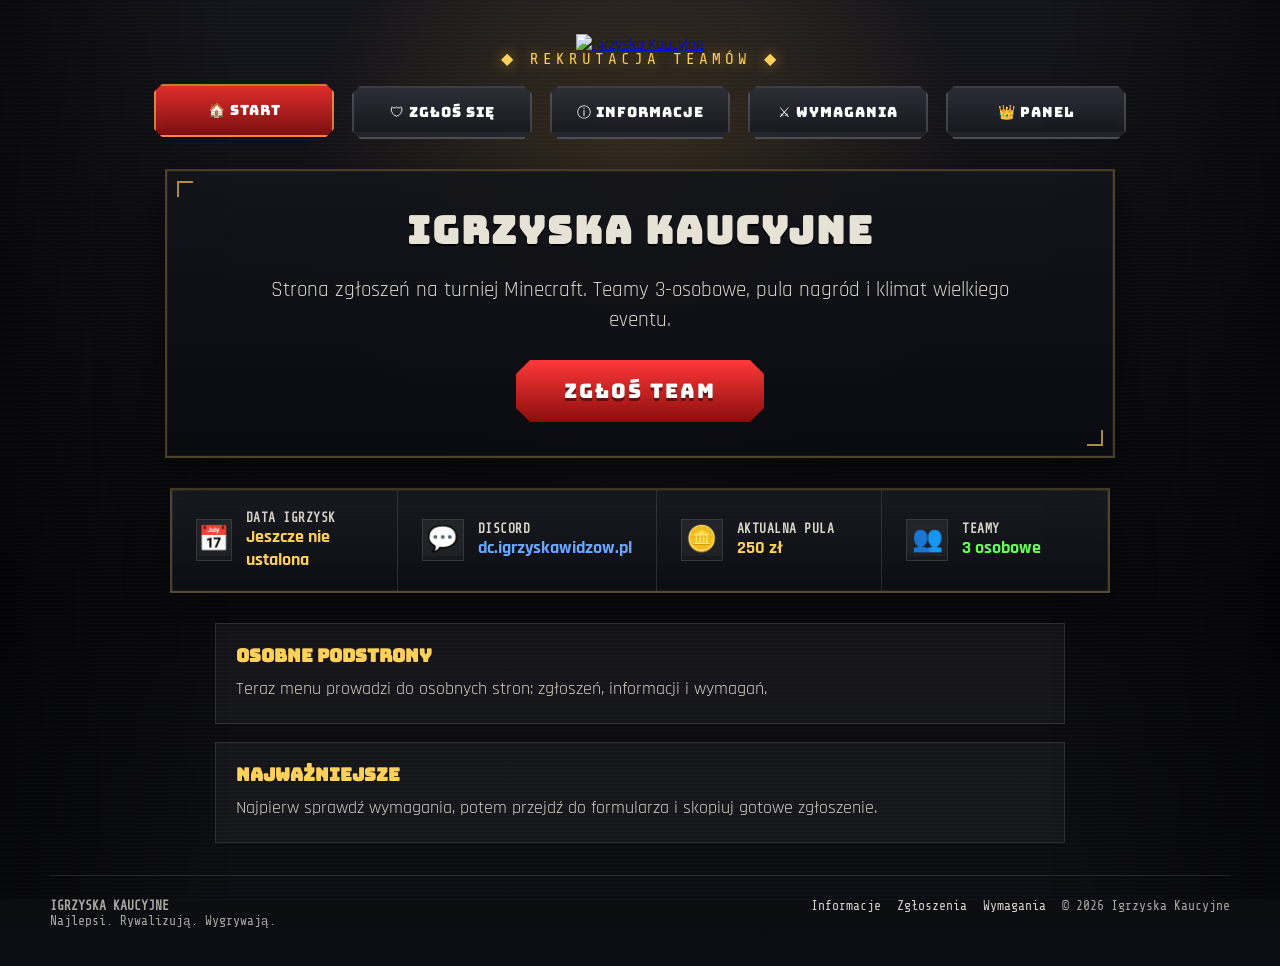
==== index.html @ 424b6cde "Add files via upload" ====
<!DOCTYPE html><html lang="pl"><head><meta charset="UTF-8"><meta name="viewport" content="width=device-width,initial-scale=1.0"><title>Igrzyska Kaucyjne — Start</title><link rel="stylesheet" href="style.css"></head><body><main class="page"><header><a href="index.html"><img class="logo" src="assets/logo.png" alt="Igrzyska Kaucyjne"></a><div class="topline">◆ REKRUTACJA TEAMÓW ◆</div></header><nav class="nav"><a href="index.html" class="active">🏠 Start</a><a href="zgloszenia.html" class="">🛡 Zgłoś się</a><a href="informacje.html" class="">ⓘ Informacje</a><a href="wymagania.html" class="">⚔ Wymagania</a>  <a href="admin.html">👑 Panel</a>
</nav><section class="hero card"><h1>Igrzyska Kaucyjne</h1><p>Strona zgłoszeń na turniej Minecraft. Teamy 3-osobowe, pula nagród i klimat wielkiego eventu.</p><a class="big-button" href="zgloszenia.html">Zgłoś team</a></section><section class="status-panel"><div class="stat"><div class="icon">📅</div><div><b>Data igrzysk</b><span>Jeszcze nie ustalona</span></div></div><div class="stat"><div class="icon">💬</div><div><b>Discord</b><span class="blue">dc.igrzyskawidzow.pl</span></div></div><div class="stat"><div class="icon">🪙</div><div><b>Aktualna pula</b><span>250 zł</span></div></div><div class="stat"><div class="icon">👥</div><div><b>Teamy</b><span class="green">3 osobowe</span></div></div></section><section class="list"><div class="list-item"><h2>Osobne podstrony</h2><p>Teraz menu prowadzi do osobnych stron: zgłoszeń, informacji i wymagań.</p></div><div class="list-item"><h2>Najważniejsze</h2><p>Najpierw sprawdź wymagania, potem przejdź do formularza i skopiuj gotowe zgłoszenie.</p></div></section><footer><div><strong>IGRZYSKA KAUCYJNE</strong><br>Najlepsi. Rywalizują. Wygrywają.</div><div><a href="informacje.html">Informacje</a><a href="zgloszenia.html">Zgłoszenia</a><a href="wymagania.html">Wymagania</a><span>© 2026 Igrzyska Kaucyjne</span></div></footer></main></body></html>
---- style.css ----
@import url('https://fonts.googleapis.com/css2?family=Bungee&family=Rajdhani:wght@500;600;700&family=Share+Tech+Mono&display=swap');
:root{--red:#e92828;--gold:#ffd15a;--green:#65ff57;--text:#f5f1e6;--muted:#a9a6a0;--blue:#6aa8ff}*{box-sizing:border-box}body{margin:0;min-height:100vh;color:var(--text);font-family:Rajdhani,system-ui,sans-serif;background:linear-gradient(180deg,rgba(9,9,13,.1),rgba(9,9,13,.94) 62%,#0d0e13),radial-gradient(circle at 50% 20%,rgba(255,191,67,.24),transparent 34%),url("assets/panorama.svg") center top/cover fixed,#15151c;overflow-x:hidden}body:before{content:"";position:fixed;inset:0;pointer-events:none;background:linear-gradient(90deg,rgba(0,0,0,.45),transparent 18%,transparent 82%,rgba(0,0,0,.45)),repeating-linear-gradient(0deg,rgba(255,255,255,.025) 0,rgba(255,255,255,.025) 1px,transparent 1px,transparent 4px);z-index:0}.page{position:relative;z-index:2;width:min(1180px,calc(100% - 32px));margin:0 auto;padding:34px 0 28px}header{text-align:center}.logo{width:min(520px,92vw);filter:drop-shadow(0 16px 28px rgba(0,0,0,.75))}.topline{margin:-6px auto 18px;font-family:'Share Tech Mono',monospace;color:var(--gold);letter-spacing:4px;text-shadow:0 0 14px rgba(255,199,64,.55)}.nav{display:flex;justify-content:center;gap:18px;flex-wrap:wrap;margin:14px 0 30px}.nav a{min-width:180px;text-align:center;text-decoration:none;color:white;padding:15px 24px;border:2px solid rgba(255,255,255,.16);background:linear-gradient(180deg,rgba(45,46,56,.92),rgba(22,23,30,.92));box-shadow:inset 0 -5px 0 rgba(255,255,255,.05),0 10px 24px rgba(0,0,0,.35);font-family:Bungee,sans-serif;font-size:14px;letter-spacing:1px;transition:.18s ease;clip-path:polygon(8px 0,calc(100% - 8px) 0,100% 8px,100% calc(100% - 8px),calc(100% - 8px) 100%,8px 100%,0 calc(100% - 8px),0 8px)}.nav a.active,.nav a:hover{border-color:rgba(255,209,90,.55);background:linear-gradient(180deg,#df2d2d,#7d0f0f);transform:translateY(-2px);box-shadow:0 0 0 3px rgba(255,204,57,.08),0 14px 28px rgba(0,0,0,.45),0 0 22px rgba(255,60,44,.32)}.card{background:linear-gradient(180deg,rgba(20,21,27,.94),rgba(10,11,16,.94));border:2px solid rgba(255,209,90,.25);box-shadow:0 18px 48px rgba(0,0,0,.55),inset 0 0 0 1px rgba(255,255,255,.045);padding:26px;position:relative}.card:before,.card:after{content:"";position:absolute;width:14px;height:14px;border:2px solid rgba(255,209,90,.65)}.card:before{left:10px;top:10px;border-right:0;border-bottom:0}.card:after{right:10px;bottom:10px;border-left:0;border-top:0}.hero{max-width:950px;margin:0 auto 30px;text-align:center;padding:34px 28px}.hero h1,.card-title{text-align:center;margin:0 0 20px;color:#e7e2d6;font-family:Bungee,sans-serif;font-size:clamp(24px,3vw,38px);letter-spacing:2px;text-shadow:0 2px 0 #000}.hero p{max-width:760px;margin:0 auto 24px;color:#d5d0c8;font-size:21px;line-height:1.45}.status-panel{margin:0 auto 30px;max-width:940px;display:grid;grid-template-columns:repeat(4,1fr);background:linear-gradient(180deg,rgba(28,29,35,.92),rgba(13,14,19,.94));border:2px solid rgba(255,209,90,.26);box-shadow:0 18px 44px rgba(0,0,0,.48),inset 0 0 0 1px rgba(255,255,255,.06)}.stat{padding:20px 24px;border-right:1px solid rgba(255,255,255,.12);display:flex;align-items:center;gap:14px;min-height:86px}.stat:last-child{border-right:0}.icon{width:42px;height:42px;display:grid;place-items:center;font-size:25px;background:rgba(255,255,255,.06);border:1px solid rgba(255,255,255,.1);box-shadow:inset 0 -4px 0 rgba(0,0,0,.22)}.stat b{display:block;font-family:'Share Tech Mono',monospace;color:#d9d5ca;font-size:13px;letter-spacing:.5px;text-transform:uppercase}.stat span{color:var(--gold);font-weight:800;font-size:18px}.blue{color:var(--blue)!important}.green{color:var(--green)!important}.big-button{display:inline-block;text-decoration:none;border:0;cursor:pointer;color:white;background:linear-gradient(180deg,#ff3838,#8b0d0d);padding:18px 48px;font-family:Bungee,sans-serif;letter-spacing:2px;font-size:20px;text-shadow:0 3px 0 rgba(0,0,0,.45);box-shadow:0 9px 0 #4e0909,0 16px 26px rgba(0,0,0,.4),0 0 22px rgba(255,39,39,.28);clip-path:polygon(14px 0,calc(100% - 14px) 0,100% 14px,100% calc(100% - 14px),calc(100% - 14px) 100%,14px 100%,0 calc(100% - 14px),0 14px);transition:.12s ease}.big-button:hover{transform:translateY(-2px);filter:brightness(1.1)}.main-grid{display:grid;grid-template-columns:1fr 330px;gap:24px;align-items:start}.form-grid{display:grid;grid-template-columns:repeat(3,1fr);gap:18px}.member{padding:16px;background:rgba(255,255,255,.035);border:1px solid rgba(255,255,255,.1);box-shadow:inset 0 -4px 0 rgba(0,0,0,.18)}.member h3{margin:0 0 14px;font-family:'Share Tech Mono',monospace;text-transform:uppercase;letter-spacing:1px;font-size:16px}.leader h3{color:#ff4b42}.m2 h3{color:#ffcd4c}.m3 h3{color:#66ff58}label{display:block;margin:10px 0 5px;color:#bdb8ad;font-weight:700;font-size:14px;text-transform:uppercase}input{width:100%;border:1px solid rgba(255,255,255,.13);background:rgba(5,6,9,.72);color:white;padding:13px 12px;font:700 16px Rajdhani,sans-serif;outline:none;box-shadow:inset 0 0 0 1px rgba(0,0,0,.35)}input:focus{border-color:var(--gold);box-shadow:0 0 0 3px rgba(255,209,90,.12)}.submit-row{margin-top:22px;display:flex;gap:14px;align-items:center;flex-wrap:wrap}.hint{color:var(--muted);font-family:'Share Tech Mono',monospace;font-size:13px;max-width:520px}.requirements{display:grid;gap:16px}.req{display:flex;gap:14px;align-items:center;background:rgba(255,255,255,.045);border:1px solid rgba(255,255,255,.1);padding:17px}.check{width:38px;height:38px;border-radius:8px;background:linear-gradient(180deg,#53e871,#198c31);display:grid;place-items:center;font-size:24px;box-shadow:0 0 18px rgba(69,255,99,.22);flex:0 0 auto}.req strong{display:block;font-size:18px}.req small{display:block;color:var(--muted);font-size:14px}.info-box{margin-top:18px;border:1px solid rgba(255,62,62,.28);background:rgba(255,30,30,.06);padding:16px;color:#d7d2c8;font-family:'Share Tech Mono',monospace;line-height:1.45}.list{max-width:850px;margin:0 auto;display:grid;gap:18px}.list-item{padding:20px;background:rgba(255,255,255,.045);border:1px solid rgba(255,255,255,.1)}.list-item h2{margin:0 0 8px;color:var(--gold);font-family:Bungee,sans-serif;font-size:18px}.list-item p{margin:0;color:#d0cbc2;line-height:1.55;font-size:18px}footer{margin-top:32px;padding:22px 0 10px;border-top:1px solid rgba(255,255,255,.11);display:flex;justify-content:space-between;gap:16px;flex-wrap:wrap;color:var(--muted);font-family:'Share Tech Mono',monospace;font-size:13px}footer a{color:#d4d0c9;text-decoration:none;margin-right:16px}footer a:hover{color:var(--gold)}.toast{position:fixed;left:50%;bottom:22px;transform:translateX(-50%) translateY(140%);background:linear-gradient(180deg,#20222c,#0f1015);border:1px solid rgba(255,209,90,.35);color:white;padding:14px 18px;box-shadow:0 15px 35px rgba(0,0,0,.5);z-index:20;font-weight:800;transition:.25s ease}.toast.show{transform:translateX(-50%) translateY(0)}@media(max-width:950px){.status-panel{grid-template-columns:1fr 1fr}.stat:nth-child(2){border-right:0}.stat:nth-child(1),.stat:nth-child(2){border-bottom:1px solid rgba(255,255,255,.12)}.main-grid{grid-template-columns:1fr}.form-grid{grid-template-columns:1fr}}@media(max-width:560px){.page{width:min(100% - 18px,1180px);padding-top:18px}.nav a{min-width:100%}.status-panel{grid-template-columns:1fr}.stat{border-right:0;border-bottom:1px solid rgba(255,255,255,.12)}.stat:last-child{border-bottom:0}.card{padding:18px}}

.video-box {
  margin-top: 18px;
  padding: 18px;
  background: rgba(255, 30, 30, .07);
  border: 1px solid rgba(255, 209, 90, .22);
}

.video-box h3 {
  margin: 0 0 10px;
  color: var(--gold);
  font-family: "Bungee", sans-serif;
  font-size: 16px;
}

.checkbox-row {
  margin-top: 12px;
  display: flex;
  gap: 10px;
  align-items: flex-start;
  color: #d7d2c8;
  font-weight: 700;
}

.checkbox-row input {
  width: auto;
  margin-top: 4px;
}

.result-box {
  margin-top: 16px;
  display: none;
  padding: 14px 16px;
  border: 1px solid rgba(255,255,255,.13);
  background: rgba(255,255,255,.045);
  font-family: "Share Tech Mono", monospace;
}

.result-box.ok {
  display: block;
  color: #65ff57;
  border-color: rgba(101,255,87,.35);
}

.result-box.err {
  display: block;
  color: #ff6b6b;
  border-color: rgba(255,107,107,.35);
}

.admin-steps {
  max-width: 900px;
  margin: 0 auto;
}

.code {
  display: block;
  margin: 12px 0;
  padding: 14px;
  background: rgba(0,0,0,.45);
  border: 1px solid rgba(255,255,255,.1);
  color: var(--gold);
  font-family: "Share Tech Mono", monospace;
  overflow-x: auto;
}
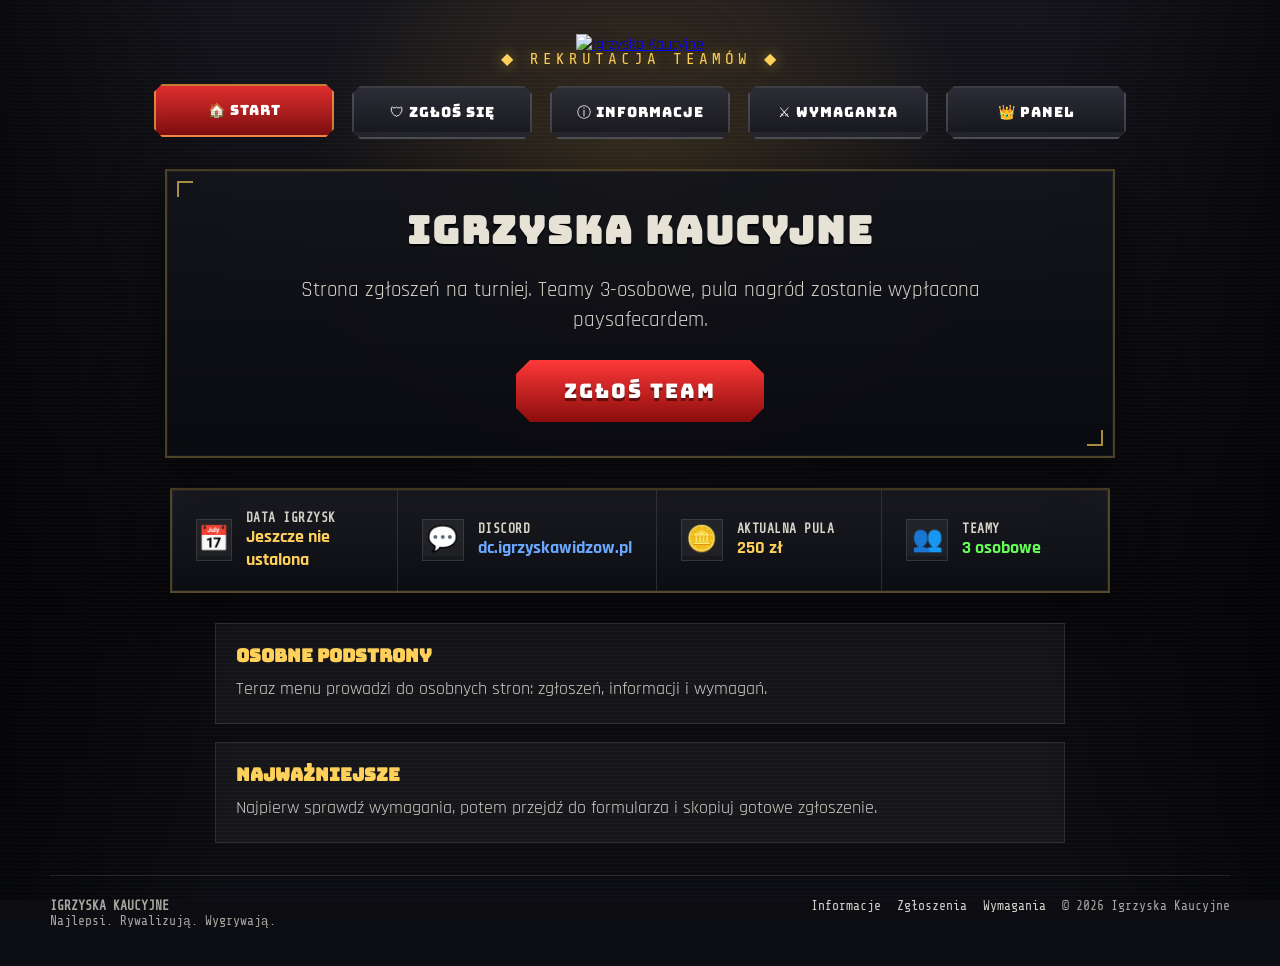
==== commit 3f8774b1: "Update index.html" ====
--- a/index.html
+++ b/index.html
@@ -1,2 +1,2 @@
 <!DOCTYPE html><html lang="pl"><head><meta charset="UTF-8"><meta name="viewport" content="width=device-width,initial-scale=1.0"><title>Igrzyska Kaucyjne — Start</title><link rel="stylesheet" href="style.css"></head><body><main class="page"><header><a href="index.html"><img class="logo" src="assets/logo.png" alt="Igrzyska Kaucyjne"></a><div class="topline">◆ REKRUTACJA TEAMÓW ◆</div></header><nav class="nav"><a href="index.html" class="active">🏠 Start</a><a href="zgloszenia.html" class="">🛡 Zgłoś się</a><a href="informacje.html" class="">ⓘ Informacje</a><a href="wymagania.html" class="">⚔ Wymagania</a>  <a href="admin.html">👑 Panel</a>
-</nav><section class="hero card"><h1>Igrzyska Kaucyjne</h1><p>Strona zgłoszeń na turniej Minecraft. Teamy 3-osobowe, pula nagród i klimat wielkiego eventu.</p><a class="big-button" href="zgloszenia.html">Zgłoś team</a></section><section class="status-panel"><div class="stat"><div class="icon">📅</div><div><b>Data igrzysk</b><span>Jeszcze nie ustalona</span></div></div><div class="stat"><div class="icon">💬</div><div><b>Discord</b><span class="blue">dc.igrzyskawidzow.pl</span></div></div><div class="stat"><div class="icon">🪙</div><div><b>Aktualna pula</b><span>250 zł</span></div></div><div class="stat"><div class="icon">👥</div><div><b>Teamy</b><span class="green">3 osobowe</span></div></div></section><section class="list"><div class="list-item"><h2>Osobne podstrony</h2><p>Teraz menu prowadzi do osobnych stron: zgłoszeń, informacji i wymagań.</p></div><div class="list-item"><h2>Najważniejsze</h2><p>Najpierw sprawdź wymagania, potem przejdź do formularza i skopiuj gotowe zgłoszenie.</p></div></section><footer><div><strong>IGRZYSKA KAUCYJNE</strong><br>Najlepsi. Rywalizują. Wygrywają.</div><div><a href="informacje.html">Informacje</a><a href="zgloszenia.html">Zgłoszenia</a><a href="wymagania.html">Wymagania</a><span>© 2026 Igrzyska Kaucyjne</span></div></footer></main></body></html>+</nav><section class="hero card"><h1>Igrzyska Kaucyjne</h1><p>Strona zgłoszeń na turniej. Teamy 3-osobowe, pula nagród zostanie wypłacona paysafecardem.</p><a class="big-button" href="zgloszenia.html">Zgłoś team</a></section><section class="status-panel"><div class="stat"><div class="icon">📅</div><div><b>Data igrzysk</b><span>Jeszcze nie ustalona</span></div></div><div class="stat"><div class="icon">💬</div><div><b>Discord</b><span class="blue">dc.igrzyskawidzow.pl</span></div></div><div class="stat"><div class="icon">🪙</div><div><b>Aktualna pula</b><span>250 zł</span></div></div><div class="stat"><div class="icon">👥</div><div><b>Teamy</b><span class="green">3 osobowe</span></div></div></section><section class="list"><div class="list-item"><h2>Osobne podstrony</h2><p>Teraz menu prowadzi do osobnych stron: zgłoszeń, informacji i wymagań.</p></div><div class="list-item"><h2>Najważniejsze</h2><p>Najpierw sprawdź wymagania, potem przejdź do formularza i skopiuj gotowe zgłoszenie.</p></div></section><footer><div><strong>IGRZYSKA KAUCYJNE</strong><br>Najlepsi. Rywalizują. Wygrywają.</div><div><a href="informacje.html">Informacje</a><a href="zgloszenia.html">Zgłoszenia</a><a href="wymagania.html">Wymagania</a><span>© 2026 Igrzyska Kaucyjne</span></div></footer></main></body></html>
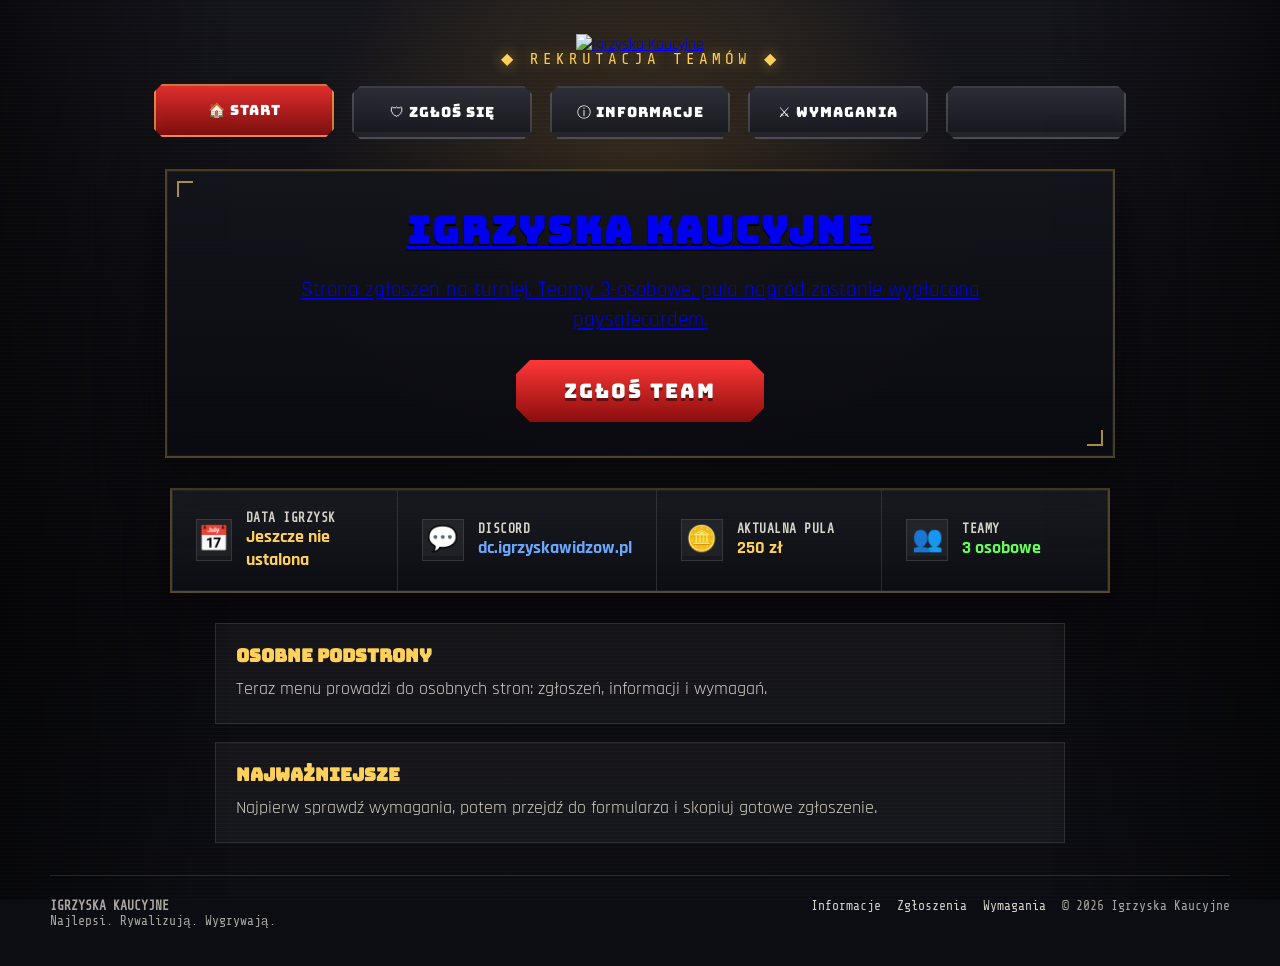
==== commit 673949a7: "Update index.html" ====
--- a/index.html
+++ b/index.html
@@ -1,2 +1,2 @@
-<!DOCTYPE html><html lang="pl"><head><meta charset="UTF-8"><meta name="viewport" content="width=device-width,initial-scale=1.0"><title>Igrzyska Kaucyjne — Start</title><link rel="stylesheet" href="style.css"></head><body><main class="page"><header><a href="index.html"><img class="logo" src="assets/logo.png" alt="Igrzyska Kaucyjne"></a><div class="topline">◆ REKRUTACJA TEAMÓW ◆</div></header><nav class="nav"><a href="index.html" class="active">🏠 Start</a><a href="zgloszenia.html" class="">🛡 Zgłoś się</a><a href="informacje.html" class="">ⓘ Informacje</a><a href="wymagania.html" class="">⚔ Wymagania</a>  <a href="admin.html">👑 Panel</a>
+<!DOCTYPE html><html lang="pl"><head><meta charset="UTF-8"><meta name="viewport" content="width=device-width,initial-scale=1.0"><title>Igrzyska Kaucyjne — Start</title><link rel="stylesheet" href="style.css"></head><body><main class="page"><header><a href="index.html"><img class="logo" src="assets/logo.png" alt="Igrzyska Kaucyjne"></a><div class="topline">◆ REKRUTACJA TEAMÓW ◆</div></header><nav class="nav"><a href="index.html" class="active">🏠 Start</a><a href="zgloszenia.html" class="">🛡 Zgłoś się</a><a href="informacje.html" class="">ⓘ Informacje</a><a href="wymagania.html" class="">⚔ Wymagania</a>  <a href="admin.html">
 </nav><section class="hero card"><h1>Igrzyska Kaucyjne</h1><p>Strona zgłoszeń na turniej. Teamy 3-osobowe, pula nagród zostanie wypłacona paysafecardem.</p><a class="big-button" href="zgloszenia.html">Zgłoś team</a></section><section class="status-panel"><div class="stat"><div class="icon">📅</div><div><b>Data igrzysk</b><span>Jeszcze nie ustalona</span></div></div><div class="stat"><div class="icon">💬</div><div><b>Discord</b><span class="blue">dc.igrzyskawidzow.pl</span></div></div><div class="stat"><div class="icon">🪙</div><div><b>Aktualna pula</b><span>250 zł</span></div></div><div class="stat"><div class="icon">👥</div><div><b>Teamy</b><span class="green">3 osobowe</span></div></div></section><section class="list"><div class="list-item"><h2>Osobne podstrony</h2><p>Teraz menu prowadzi do osobnych stron: zgłoszeń, informacji i wymagań.</p></div><div class="list-item"><h2>Najważniejsze</h2><p>Najpierw sprawdź wymagania, potem przejdź do formularza i skopiuj gotowe zgłoszenie.</p></div></section><footer><div><strong>IGRZYSKA KAUCYJNE</strong><br>Najlepsi. Rywalizują. Wygrywają.</div><div><a href="informacje.html">Informacje</a><a href="zgloszenia.html">Zgłoszenia</a><a href="wymagania.html">Wymagania</a><span>© 2026 Igrzyska Kaucyjne</span></div></footer></main></body></html>
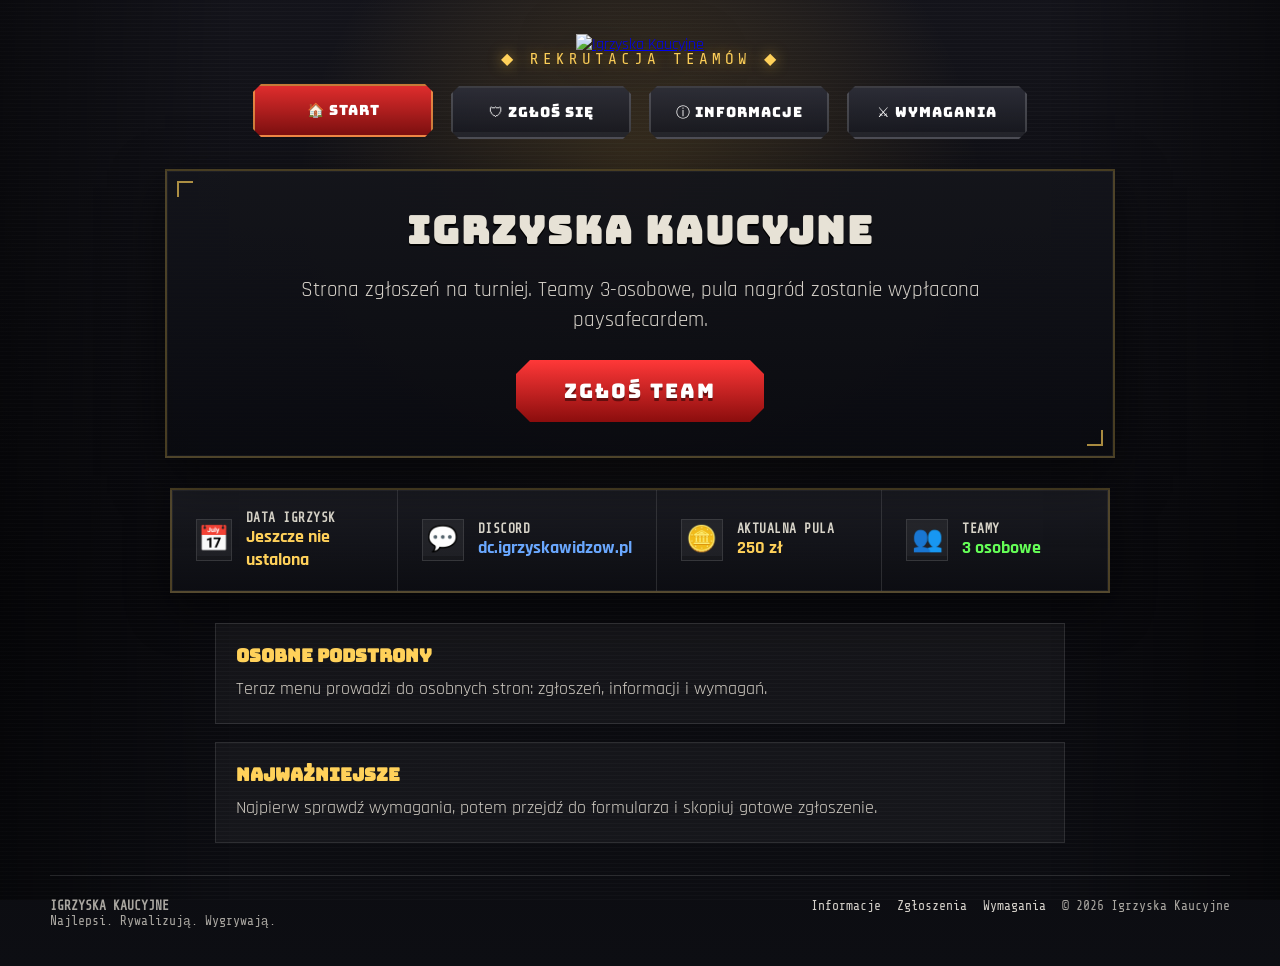
==== commit 922a12f7: "Update index.html" ====
--- a/index.html
+++ b/index.html
@@ -1,2 +1,2 @@
-<!DOCTYPE html><html lang="pl"><head><meta charset="UTF-8"><meta name="viewport" content="width=device-width,initial-scale=1.0"><title>Igrzyska Kaucyjne — Start</title><link rel="stylesheet" href="style.css"></head><body><main class="page"><header><a href="index.html"><img class="logo" src="assets/logo.png" alt="Igrzyska Kaucyjne"></a><div class="topline">◆ REKRUTACJA TEAMÓW ◆</div></header><nav class="nav"><a href="index.html" class="active">🏠 Start</a><a href="zgloszenia.html" class="">🛡 Zgłoś się</a><a href="informacje.html" class="">ⓘ Informacje</a><a href="wymagania.html" class="">⚔ Wymagania</a>  <a href="admin.html">
+<!DOCTYPE html><html lang="pl"><head><meta charset="UTF-8"><meta name="viewport" content="width=device-width,initial-scale=1.0"><title>Igrzyska Kaucyjne — Start</title><link rel="stylesheet" href="style.css"></head><body><main class="page"><header><a href="index.html"><img class="logo" src="assets/logo.png" alt="Igrzyska Kaucyjne"></a><div class="topline">◆ REKRUTACJA TEAMÓW ◆</div></header><nav class="nav"><a href="index.html" class="active">🏠 Start</a><a href="zgloszenia.html" class="">🛡 Zgłoś się</a><a href="informacje.html" class="">ⓘ Informacje</a><a href="wymagania.html" class="">⚔ Wymagania</a> 
 </nav><section class="hero card"><h1>Igrzyska Kaucyjne</h1><p>Strona zgłoszeń na turniej. Teamy 3-osobowe, pula nagród zostanie wypłacona paysafecardem.</p><a class="big-button" href="zgloszenia.html">Zgłoś team</a></section><section class="status-panel"><div class="stat"><div class="icon">📅</div><div><b>Data igrzysk</b><span>Jeszcze nie ustalona</span></div></div><div class="stat"><div class="icon">💬</div><div><b>Discord</b><span class="blue">dc.igrzyskawidzow.pl</span></div></div><div class="stat"><div class="icon">🪙</div><div><b>Aktualna pula</b><span>250 zł</span></div></div><div class="stat"><div class="icon">👥</div><div><b>Teamy</b><span class="green">3 osobowe</span></div></div></section><section class="list"><div class="list-item"><h2>Osobne podstrony</h2><p>Teraz menu prowadzi do osobnych stron: zgłoszeń, informacji i wymagań.</p></div><div class="list-item"><h2>Najważniejsze</h2><p>Najpierw sprawdź wymagania, potem przejdź do formularza i skopiuj gotowe zgłoszenie.</p></div></section><footer><div><strong>IGRZYSKA KAUCYJNE</strong><br>Najlepsi. Rywalizują. Wygrywają.</div><div><a href="informacje.html">Informacje</a><a href="zgloszenia.html">Zgłoszenia</a><a href="wymagania.html">Wymagania</a><span>© 2026 Igrzyska Kaucyjne</span></div></footer></main></body></html>
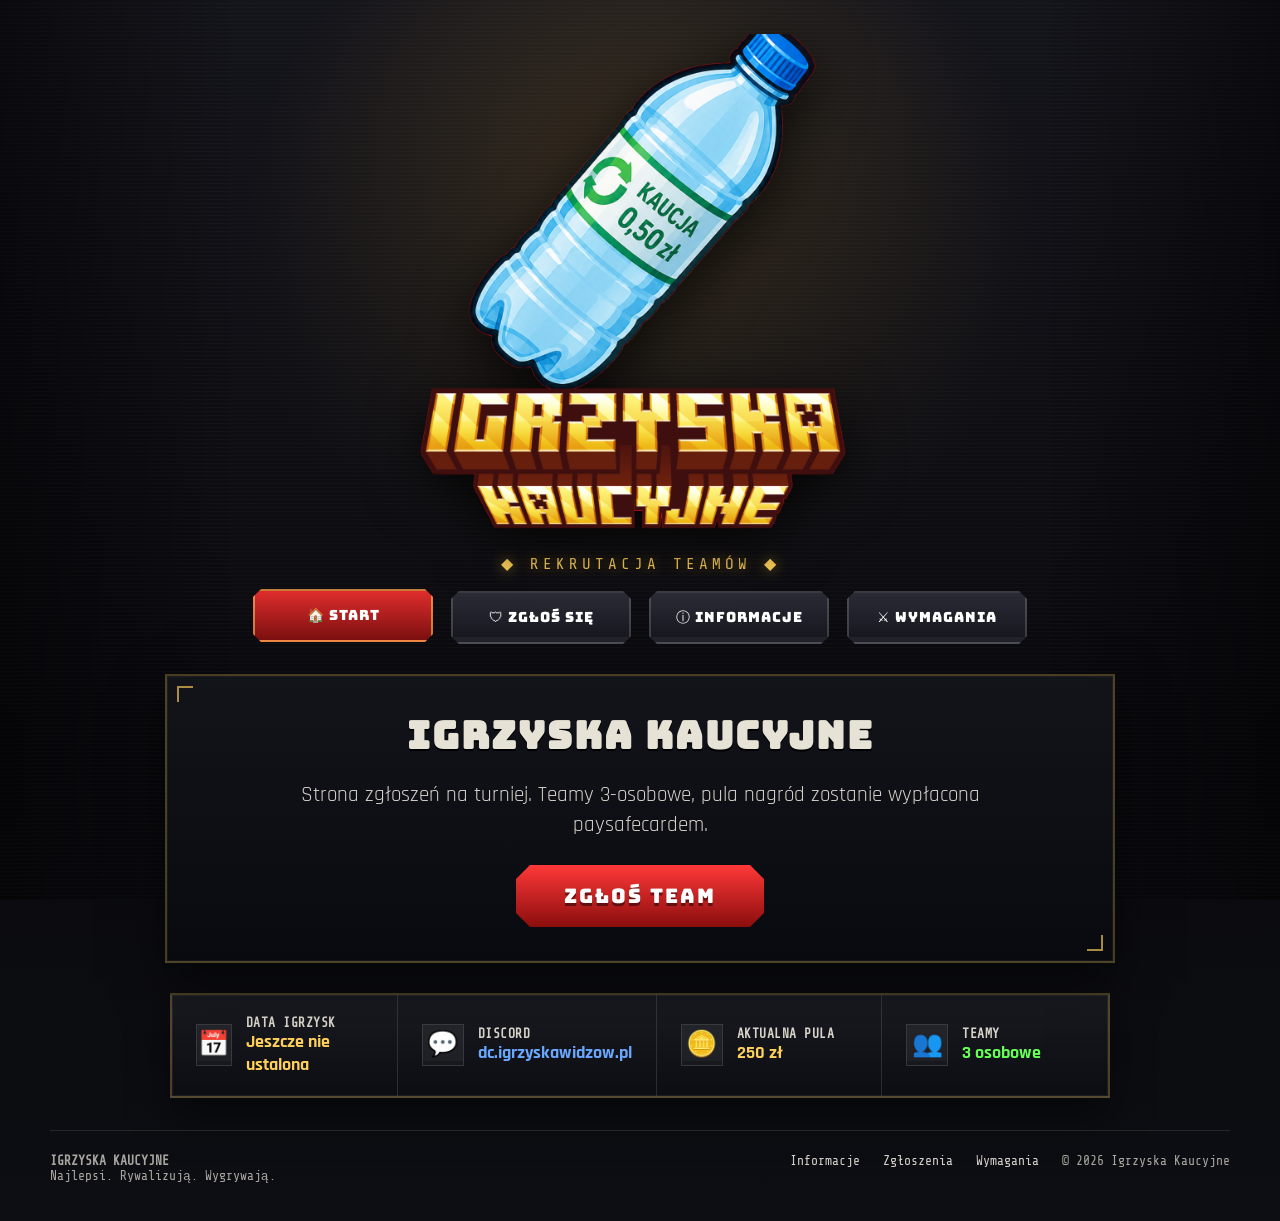
==== commit 23c1c84e: "Update index.html" ====
--- a/index.html
+++ b/index.html
@@ -1,2 +1,79 @@
-<!DOCTYPE html><html lang="pl"><head><meta charset="UTF-8"><meta name="viewport" content="width=device-width,initial-scale=1.0"><title>Igrzyska Kaucyjne — Start</title><link rel="stylesheet" href="style.css"></head><body><main class="page"><header><a href="index.html"><img class="logo" src="assets/logo.png" alt="Igrzyska Kaucyjne"></a><div class="topline">◆ REKRUTACJA TEAMÓW ◆</div></header><nav class="nav"><a href="index.html" class="active">🏠 Start</a><a href="zgloszenia.html" class="">🛡 Zgłoś się</a><a href="informacje.html" class="">ⓘ Informacje</a><a href="wymagania.html" class="">⚔ Wymagania</a> 
-</nav><section class="hero card"><h1>Igrzyska Kaucyjne</h1><p>Strona zgłoszeń na turniej. Teamy 3-osobowe, pula nagród zostanie wypłacona paysafecardem.</p><a class="big-button" href="zgloszenia.html">Zgłoś team</a></section><section class="status-panel"><div class="stat"><div class="icon">📅</div><div><b>Data igrzysk</b><span>Jeszcze nie ustalona</span></div></div><div class="stat"><div class="icon">💬</div><div><b>Discord</b><span class="blue">dc.igrzyskawidzow.pl</span></div></div><div class="stat"><div class="icon">🪙</div><div><b>Aktualna pula</b><span>250 zł</span></div></div><div class="stat"><div class="icon">👥</div><div><b>Teamy</b><span class="green">3 osobowe</span></div></div></section><section class="list"><div class="list-item"><h2>Osobne podstrony</h2><p>Teraz menu prowadzi do osobnych stron: zgłoszeń, informacji i wymagań.</p></div><div class="list-item"><h2>Najważniejsze</h2><p>Najpierw sprawdź wymagania, potem przejdź do formularza i skopiuj gotowe zgłoszenie.</p></div></section><footer><div><strong>IGRZYSKA KAUCYJNE</strong><br>Najlepsi. Rywalizują. Wygrywają.</div><div><a href="informacje.html">Informacje</a><a href="zgloszenia.html">Zgłoszenia</a><a href="wymagania.html">Wymagania</a><span>© 2026 Igrzyska Kaucyjne</span></div></footer></main></body></html>
+<!DOCTYPE html>
+<html lang="pl">
+<head>
+  <meta charset="UTF-8">
+  <meta name="viewport" content="width=device-width,initial-scale=1.0">
+  <title>Igrzyska Kaucyjne — Start</title>
+  <link rel="stylesheet" href="style.css">
+</head>
+<body>
+  <main class="page">
+    <header>
+      <a href="index.html">
+        <img class="logo" src="assets/logo.png" alt="Igrzyska Kaucyjne">
+      </a>
+      <div class="topline">◆ REKRUTACJA TEAMÓW ◆</div>
+    </header>
+
+    <nav class="nav">
+      <a href="index.html" class="active">🏠 Start</a>
+      <a href="zgloszenia.html">🛡 Zgłoś się</a>
+      <a href="informacje.html">ⓘ Informacje</a>
+      <a href="wymagania.html">⚔ Wymagania</a>
+    </nav>
+
+    <section class="hero card">
+      <h1>Igrzyska Kaucyjne</h1>
+      <p>Strona zgłoszeń na turniej. Teamy 3-osobowe, pula nagród zostanie wypłacona paysafecardem.</p>
+      <a class="big-button" href="zgloszenia.html">Zgłoś team</a>
+    </section>
+
+    <section class="status-panel">
+      <div class="stat">
+        <div class="icon">📅</div>
+        <div>
+          <b>Data igrzysk</b>
+          <span>Jeszcze nie ustalona</span>
+        </div>
+      </div>
+
+      <div class="stat">
+        <div class="icon">💬</div>
+        <div>
+          <b>Discord</b>
+          <span class="blue">dc.igrzyskawidzow.pl</span>
+        </div>
+      </div>
+
+      <div class="stat">
+        <div class="icon">🪙</div>
+        <div>
+          <b>Aktualna pula</b>
+          <span>250 zł</span>
+        </div>
+      </div>
+
+      <div class="stat">
+        <div class="icon">👥</div>
+        <div>
+          <b>Teamy</b>
+          <span class="green">3 osobowe</span>
+        </div>
+      </div>
+    </section>
+
+    <footer>
+      <div>
+        <strong>IGRZYSKA KAUCYJNE</strong><br>
+        Najlepsi. Rywalizują. Wygrywają.
+      </div>
+      <div>
+        <a href="informacje.html">Informacje</a>
+        <a href="zgloszenia.html">Zgłoszenia</a>
+        <a href="wymagania.html">Wymagania</a>
+        <span>© 2026 Igrzyska Kaucyjne</span>
+      </div>
+    </footer>
+  </main>
+</body>
+</html>
